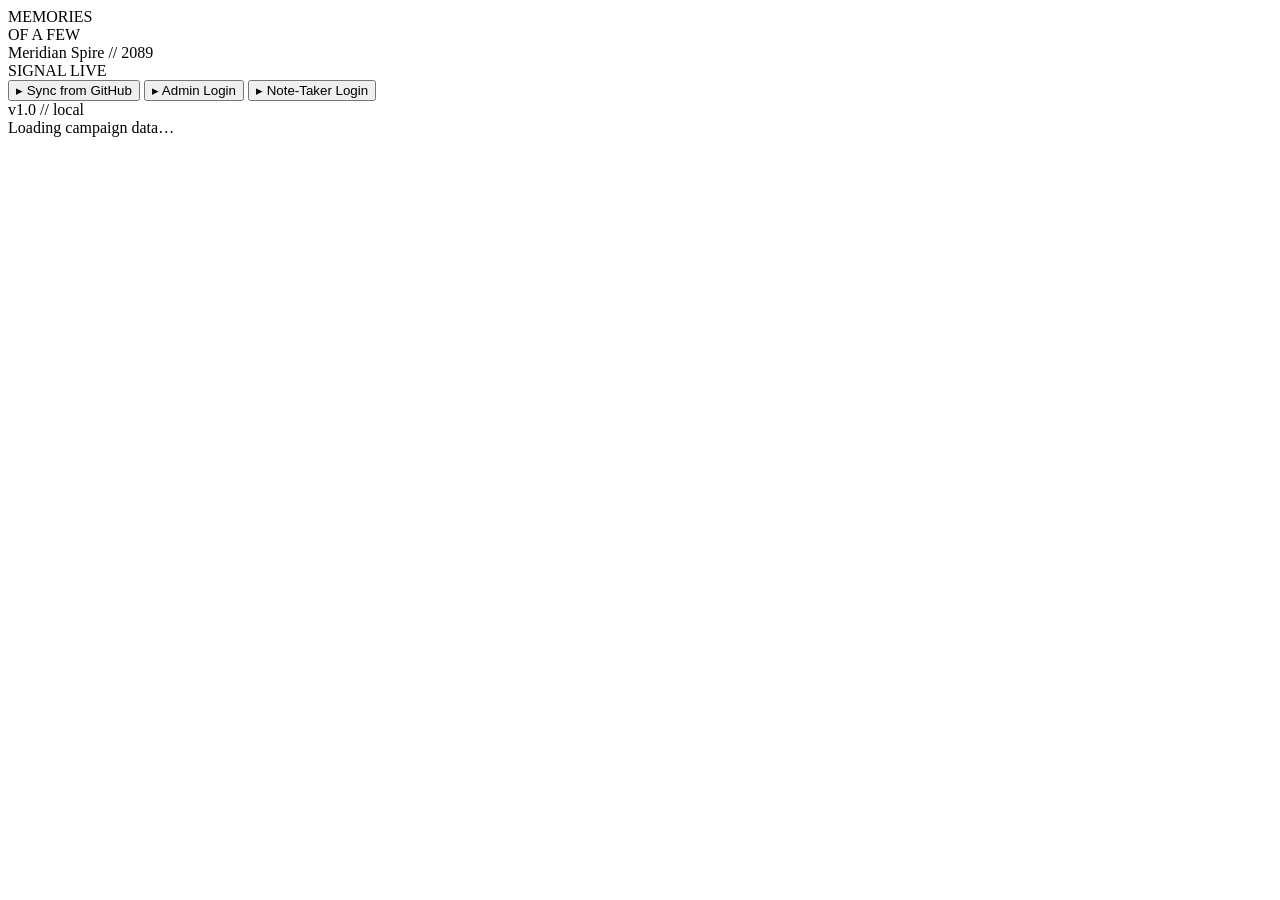
==== docs/index.html @ 8a1b784b "Create index.html" ====
<!doctype html>
<html lang="en">
<head>
  <meta charset="utf-8">
  <meta name="viewport" content="width=device-width,initial-scale=1,viewport-fit=cover">
  <meta name="theme-color" content="#040707">
  <title>Memories of a Few</title>

  <link rel="icon" type="image/png" sizes="32x32" href="icons/icon-32.png">
  <link rel="icon" type="image/png" sizes="192x192" href="icons/icon-192.png">
  <link rel="apple-touch-icon" href="icons/icon-180.png">
  <link rel="manifest" href="manifest.json">

  <link rel="preconnect" href="https://fonts.gstatic.com" crossorigin>
  <link rel="stylesheet" href="https://fonts.googleapis.com/css2?family=Inter:wght@400;500;700;800;900&family=JetBrains+Mono:wght@400;500;600&display=swap">

  <link rel="stylesheet" href="styles/base.css">
  <link rel="stylesheet" href="styles/factions.css">
  <link rel="stylesheet" href="styles/npcs.css">
  <link rel="stylesheet" href="styles/maps.css">
  <link rel="stylesheet" href="styles/notes.css">
</head>
<body>

<aside class="sidebar">
  <div class="brand">
    <div class="brand-mark"></div>
    <div class="brand-text">
      <div class="brand-title">MEMORIES<br>OF A FEW</div>
      <div class="brand-sub">Meridian Spire // 2089</div>
      <div class="brand-signal"><span class="dot"></span>SIGNAL LIVE</div>
    </div>
  </div>

  <nav class="tabs" id="tabs"></nav>

  <div class="sidebar-foot">
    <button class="foot-btn" id="btn-refresh">▸ Sync from GitHub</button>
    <button class="foot-btn" id="btn-admin">▸ Admin Login</button>
    <button class="foot-btn" id="btn-notetaker">▸ Note-Taker Login</button>
    <div class="version">v1.0 // local</div>
  </div>
</aside>

<main class="main" id="main">
  <div class="loading">Loading campaign data…</div>
</main>

<div class="toast-host" id="toast-host"></div>

<script src="github-api.js"></script>
<script src="data-loader.js"></script>
<script src="views/factions.js"></script>
<script src="views/npcs.js"></script>
<script src="views/maps.js"></script>
<script src="views/notes.js"></script>
<script src="views/admin-panel.js"></script>
<script src="app.js"></script>
</body>
</html>
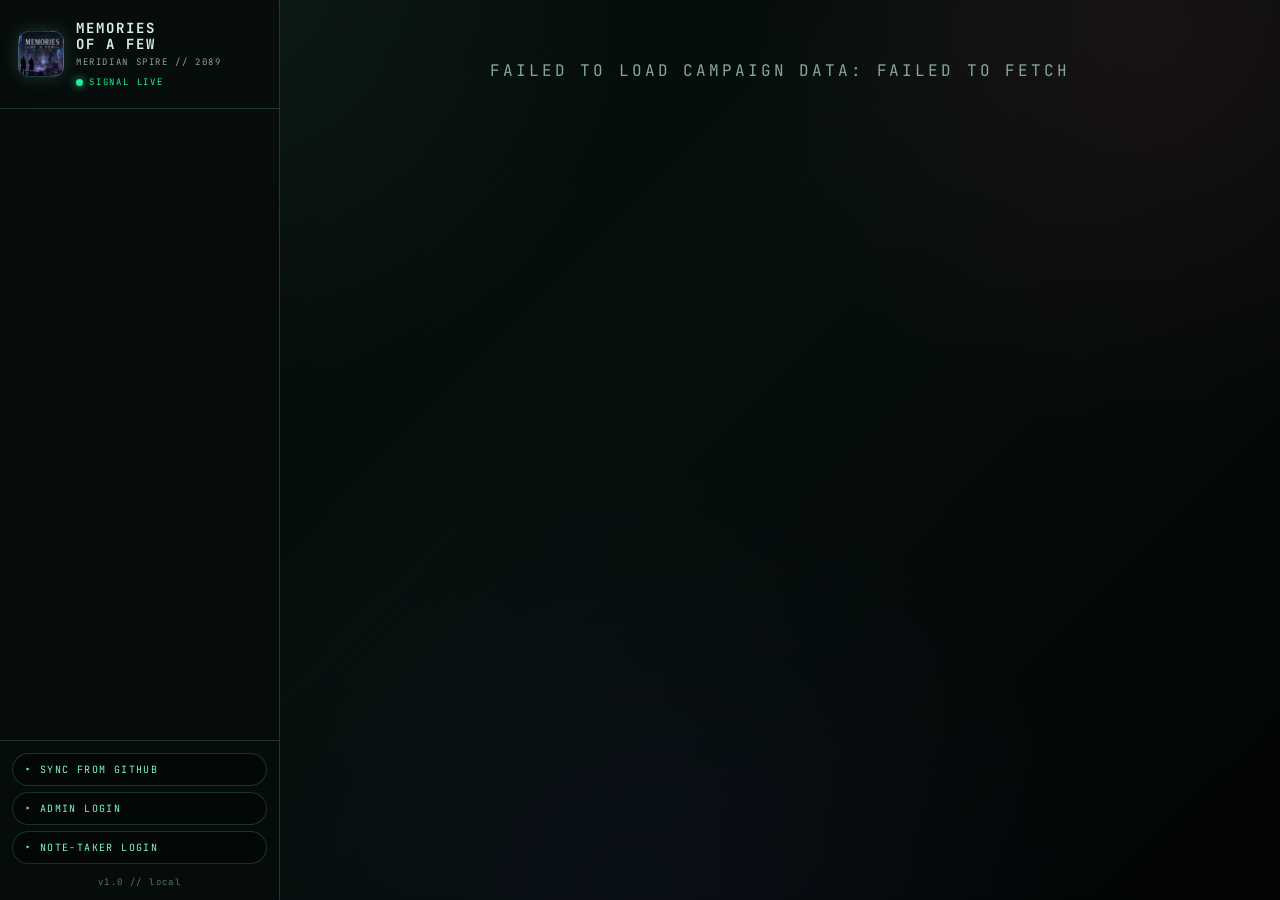
==== commit ae7ba0af: "Update 1.2" ====
--- a/docs/index.html
+++ b/docs/index.html
@@ -53,6 +53,7 @@
 <script src="views/factions.js"></script>
 <script src="views/npcs.js"></script>
 <script src="views/maps.js"></script>
+<script src="views/evidence.js"></script>
 <script src="views/notes.js"></script>
 <script src="views/admin-panel.js"></script>
 <script src="app.js"></script>
--- a/docs/styles/base.css
+++ b/docs/styles/base.css
@@ -0,0 +1,372 @@
+/* ── Base reset / typography ─────────────────────────────────────────── */
+* { box-sizing: border-box; }
+html { scroll-behavior: smooth; }
+body {
+  margin: 0; min-height: 100vh;
+  font-family: Inter, ui-sans-serif, system-ui, sans-serif;
+  background:
+    radial-gradient(circle at 12% -10%, rgba(139,255,177,.10), transparent 35%),
+    radial-gradient(circle at 90% 4%, rgba(255,79,109,.08), transparent 28%),
+    radial-gradient(circle at 50% 100%, rgba(105,100,255,.06), transparent 40%),
+    linear-gradient(135deg, #020404, #06100d 45%, #030405);
+  color: #eaf2ee;
+  overflow: hidden;
+  display: grid;
+  grid-template-columns: 280px 1fr;
+  height: 100vh;
+}
+body::before {
+  content: ""; position: fixed; inset: 0; pointer-events: none; z-index: 100;
+  background: repeating-linear-gradient(0deg, rgba(0,0,0,.13) 0 1px, transparent 1px 4px);
+  opacity: .5;
+}
+:root {
+  --bg: #040707;
+  --panel: rgba(11, 17, 20, 0.92);
+  --panel2: rgba(18, 28, 32, 0.72);
+  --ink: #d8f7ec;
+  --muted: #88a99f;
+  --dim: #58756c;
+  --line: rgba(135, 255, 213, 0.18);
+  --line-soft: rgba(135, 255, 213, 0.10);
+  --green: #7fffc5;
+  --green2: #21f39b;
+  --red: #ff4267;
+  --gold: #ffd36b;
+  --purple: #9b76ff;
+  --blue: #6ad8ff;
+  --mono: 'JetBrains Mono', ui-monospace, Consolas, monospace;
+  --sans: Inter, ui-sans-serif, system-ui, sans-serif;
+}
+
+/* ── Sidebar ─────────────────────────────────────────────────────────── */
+.sidebar {
+  background: rgba(7, 11, 12, 0.92);
+  border-right: 1px solid var(--line);
+  display: flex; flex-direction: column;
+  overflow: hidden;
+}
+.brand {
+  display: flex; gap: 12px; align-items: center;
+  padding: 20px 18px;
+  border-bottom: 1px solid var(--line);
+}
+.brand-mark {
+  width: 46px; height: 46px; flex-shrink: 0;
+  background: url('../icons/icon-192.png') center/cover;
+  border-radius: 10px;
+  border: 1px solid var(--line);
+  box-shadow: 0 0 18px rgba(127,255,197,0.18);
+}
+.brand-text { flex: 1; min-width: 0; }
+.brand-title {
+  font-family: var(--mono);
+  font-size: 14px; font-weight: 700;
+  color: var(--ink);
+  letter-spacing: 0.14em;
+  line-height: 1.15;
+}
+.brand-sub {
+  font-family: var(--mono);
+  font-size: 9px;
+  color: var(--muted);
+  letter-spacing: 0.18em;
+  margin-top: 4px;
+  text-transform: uppercase;
+}
+.brand-signal {
+  font-family: var(--mono);
+  font-size: 9px;
+  color: var(--green2);
+  letter-spacing: 0.2em;
+  margin-top: 8px;
+  text-transform: uppercase;
+  display: flex; align-items: center; gap: 6px;
+}
+.dot {
+  width: 7px; height: 7px; border-radius: 999px;
+  background: var(--green2);
+  box-shadow: 0 0 8px var(--green2);
+  animation: pulse 1.4s infinite alternate;
+}
+@keyframes pulse { from { opacity: .35; } to { opacity: 1; } }
+
+/* Tabs */
+.tabs {
+  flex: 1; overflow-y: auto;
+  padding: 12px 0;
+}
+.tab {
+  display: flex; align-items: center; gap: 12px;
+  width: 100%;
+  background: transparent; border: none;
+  border-left: 3px solid transparent;
+  color: var(--muted);
+  font-family: var(--mono);
+  font-size: 11px; letter-spacing: 0.16em;
+  text-transform: uppercase;
+  padding: 12px 18px;
+  cursor: pointer;
+  text-align: left;
+}
+.tab:hover { background: rgba(127,255,197,0.04); color: #a9d2c1; }
+.tab.active {
+  color: var(--green);
+  background: rgba(127,255,197,0.07);
+  border-left-color: var(--green);
+}
+.tab-icon { width: 16px; text-align: center; font-size: 13px; }
+
+/* Sidebar footer */
+.sidebar-foot {
+  border-top: 1px solid var(--line);
+  padding: 12px;
+  display: flex; flex-direction: column; gap: 6px;
+}
+.foot-btn {
+  background: rgba(0,0,0,0.3); color: var(--green);
+  border: 1px solid var(--line);
+  font-family: var(--mono); font-size: 10px;
+  letter-spacing: 0.14em; text-transform: uppercase;
+  padding: 9px 12px;
+  border-radius: 999px;
+  cursor: pointer;
+  text-align: left;
+  transition: background 0.15s, border-color 0.15s;
+}
+.foot-btn:hover { background: rgba(127,255,197,0.06); border-color: var(--green); }
+.foot-btn.active { color: var(--gold); border-color: var(--gold); }
+.version {
+  font-family: var(--mono);
+  font-size: 9px; color: var(--dim);
+  letter-spacing: 0.16em;
+  margin-top: 6px; text-align: center;
+}
+
+/* ── Main panel ──────────────────────────────────────────────────────── */
+.main {
+  overflow-y: auto;
+  position: relative;
+}
+.loading {
+  padding: 60px;
+  text-align: center;
+  font-family: var(--mono);
+  color: var(--muted);
+  letter-spacing: 0.18em;
+  text-transform: uppercase;
+}
+.wrap {
+  width: min(1240px, calc(100% - 32px));
+  margin: 0 auto;
+}
+
+/* ── Toast notifications ─────────────────────────────────────────────── */
+.toast-host {
+  position: fixed; bottom: 22px; right: 22px;
+  display: flex; flex-direction: column; gap: 8px;
+  z-index: 1000;
+  pointer-events: none;
+}
+.toast {
+  background: rgba(11, 22, 18, 0.96);
+  border: 1px solid var(--green);
+  color: var(--ink);
+  font-family: var(--mono); font-size: 12px;
+  padding: 12px 18px;
+  border-radius: 10px;
+  box-shadow: 0 8px 32px rgba(0,0,0,0.6), 0 0 18px rgba(127,255,197,0.18);
+  animation: toast-in 0.2s ease-out;
+  pointer-events: auto;
+}
+.toast.error { border-color: var(--red); box-shadow: 0 8px 32px rgba(0,0,0,0.6), 0 0 18px rgba(255,66,103,0.2); }
+@keyframes toast-in {
+  from { opacity: 0; transform: translateY(10px); }
+  to   { opacity: 1; transform: translateY(0); }
+}
+
+/* ── Modal ───────────────────────────────────────────────────────────── */
+.modal-backdrop {
+  position: fixed; inset: 0;
+  background: rgba(0,0,0,0.75);
+  backdrop-filter: blur(6px);
+  z-index: 200;
+  display: flex; align-items: center; justify-content: center;
+  padding: 20px;
+}
+.modal {
+  background: rgba(7, 12, 11, 0.98);
+  border: 1px solid var(--line);
+  border-radius: 22px;
+  width: 100%;
+  max-width: 720px;
+  max-height: 90vh;
+  overflow-y: auto;
+  padding: 28px;
+  color: var(--ink);
+  font-family: var(--sans);
+  box-shadow: 0 24px 80px rgba(0,0,0,0.7);
+}
+.modal h2 {
+  font-family: var(--mono);
+  font-size: 14px;
+  letter-spacing: 0.18em;
+  color: var(--green);
+  text-transform: uppercase;
+  margin: 0 0 16px;
+}
+.modal-row { display: flex; flex-direction: column; gap: 6px; margin-bottom: 14px; }
+.modal-row label {
+  font-family: var(--mono);
+  font-size: 10px;
+  letter-spacing: 0.16em;
+  color: var(--muted);
+  text-transform: uppercase;
+}
+.modal-row input, .modal-row textarea, .modal-row select {
+  background: rgba(0,0,0,0.4);
+  border: 1px solid var(--line);
+  color: var(--ink);
+  font-family: var(--mono);
+  font-size: 13px;
+  padding: 10px 12px;
+  border-radius: 10px;
+}
+.modal-row textarea { resize: vertical; min-height: 120px; line-height: 1.5; }
+.modal-row input:focus, .modal-row textarea:focus, .modal-row select:focus {
+  outline: none; border-color: var(--green);
+}
+.modal-actions {
+  display: flex; gap: 8px; justify-content: flex-end;
+  margin-top: 18px;
+}
+.btn {
+  background: rgba(0,0,0,0.35);
+  border: 1px solid var(--line);
+  color: var(--green);
+  font-family: var(--mono);
+  font-size: 11px;
+  letter-spacing: 0.14em;
+  text-transform: uppercase;
+  padding: 9px 14px;
+  border-radius: 999px;
+  cursor: pointer;
+}
+.btn:hover { background: rgba(127,255,197,0.08); border-color: var(--green); }
+.btn.primary { background: rgba(127,255,197,0.12); border-color: var(--green); }
+.btn.danger { color: var(--red); border-color: var(--red); }
+.btn.danger:hover { background: rgba(255,66,103,0.10); }
+
+/* ── Admin floating action bar ───────────────────────────────────────── */
+.admin-bar {
+  position: fixed; top: 0; left: 280px; right: 0; z-index: 80;
+  background: linear-gradient(90deg, rgba(40,12,18,0.96), rgba(20,10,20,0.96));
+  border-bottom: 1px solid #7f2731;
+  padding: 8px 24px;
+  display: flex; align-items: center; justify-content: space-between;
+  font-family: var(--mono);
+  font-size: 11px;
+  letter-spacing: 0.16em;
+  text-transform: uppercase;
+}
+.admin-bar .left { color: #ffb6b0; }
+.admin-bar .right { display: flex; gap: 8px; }
+
+/* ── Field reveal toggle (admin only) ────────────────────────────────── */
+.reveal-toggle {
+  display: inline-flex; align-items: center; gap: 6px;
+  font-family: var(--mono);
+  font-size: 10px;
+  letter-spacing: 0.14em;
+  text-transform: uppercase;
+  background: rgba(0,0,0,0.35);
+  border: 1px solid var(--line);
+  padding: 5px 10px;
+  border-radius: 999px;
+  cursor: pointer;
+  user-select: none;
+  color: var(--muted);
+}
+.reveal-toggle.revealed { color: var(--green); border-color: var(--green); }
+.reveal-toggle.hidden { color: var(--red); border-color: var(--red); }
+.reveal-toggle:hover { background: rgba(127,255,197,0.05); }
+.edit-btn {
+  margin-left: 8px;
+  font-family: var(--mono);
+  font-size: 10px;
+  background: transparent;
+  border: 1px solid var(--line);
+  color: var(--muted);
+  padding: 4px 9px;
+  border-radius: 999px;
+  cursor: pointer;
+  letter-spacing: 0.12em;
+}
+.edit-btn:hover { color: var(--green); border-color: var(--green); }
+
+/* ── Redacted block (player view of hidden field) ───────────────────── */
+.field-redacted {
+  border: 1px solid var(--red);
+  border-radius: 14px;
+  background: rgba(40,12,16,0.6);
+  padding: 16px;
+  position: relative;
+}
+.field-redacted b {
+  font-family: var(--mono);
+  font-size: 11px;
+  letter-spacing: 0.16em;
+  color: var(--red);
+  text-transform: uppercase;
+  display: block; margin-bottom: 8px;
+}
+.field-redacted p {
+  margin: 0;
+  font-family: var(--mono);
+  font-size: 13px;
+  color: #ff8895;
+  letter-spacing: 0.14em;
+}
+.field-redacted::after {
+  content: '';
+  position: absolute; inset: 0; pointer-events: none;
+  background: repeating-linear-gradient(45deg, rgba(255,66,103,0.04) 0 8px, transparent 8px 16px);
+  border-radius: 14px;
+}
+
+/* ── Responsive sidebar (small screens) ─────────────────────────────── */
+@media (max-width: 800px) {
+  body { grid-template-columns: 1fr; grid-template-rows: auto 1fr; }
+  .sidebar {
+    border-right: none;
+    border-bottom: 1px solid var(--line);
+    flex-direction: row; height: auto;
+    align-items: center; padding: 6px;
+    overflow-x: auto; overflow-y: hidden;
+  }
+  .brand { padding: 8px 10px; border-bottom: none; border-right: 1px solid var(--line); flex-shrink: 0; }
+  .brand-text { display: none; }
+  .tabs { display: flex; padding: 0; flex: 1; }
+  .tab { white-space: nowrap; border-left: none; border-bottom: 3px solid transparent; padding: 12px 14px; }
+  .tab.active { border-left-color: transparent; border-bottom-color: var(--green); }
+  .sidebar-foot { display: none; }
+  .admin-bar { left: 0; }
+}
+
+/* ── Locked item cards ──────────────────────────────────────────────── */
+.locked-card {
+  border-color: rgba(255,66,103,0.4) !important;
+  background: rgba(28,10,14,0.5) !important;
+  position: relative;
+  display: flex !important;
+  flex-direction: column;
+  overflow: hidden;
+  border-radius: 22px;
+}
+.locked-card::after {
+  content: '';
+  position: absolute; inset: 0; pointer-events: none;
+  background: repeating-linear-gradient(45deg, rgba(255,66,103,0.04) 0 10px, transparent 10px 20px);
+  border-radius: inherit;
+}
+.locked-card:hover { border-color: rgba(255,66,103,0.7) !important; }
--- a/docs/styles/factions.css
+++ b/docs/styles/factions.css
@@ -0,0 +1,314 @@
+/* ── Faction view ────────────────────────────────────────────────────── */
+.faction-view { padding: 28px 0 60px; }
+
+.hero {
+  padding: 48px 0 24px;
+}
+.hero-grid {
+  display: grid;
+  grid-template-columns: 1.1fr 0.9fr;
+  gap: 28px;
+  align-items: center;
+}
+.hero .kicker {
+  font-family: var(--mono);
+  color: var(--red);
+  letter-spacing: 0.22em;
+  text-transform: uppercase;
+  font-size: 12px;
+}
+.hero h1 {
+  font-size: clamp(36px, 6vw, 72px);
+  line-height: 0.92;
+  margin: 14px 0 10px;
+  text-transform: uppercase;
+  letter-spacing: -0.05em;
+  text-shadow: 0 0 28px rgba(127,255,197,0.18);
+}
+.hero h1 span { color: var(--green); }
+.hero .subtitle {
+  font-size: 18px;
+  color: #cfe0d9;
+  max-width: 780px;
+  line-height: 1.5;
+}
+.meta-row {
+  display: flex; flex-wrap: wrap; gap: 10px;
+  margin-top: 18px;
+}
+.pill {
+  border: 1px solid var(--line);
+  background: rgba(255,255,255,0.04);
+  border-radius: 999px;
+  padding: 7px 12px;
+  font-size: 12px; color: #dce9e3;
+  font-family: var(--mono);
+  letter-spacing: 0.1em;
+  text-transform: uppercase;
+}
+.hero-banner {
+  border: 1px solid var(--line);
+  border-radius: 24px;
+  background: linear-gradient(145deg, rgba(255,255,255,0.07), rgba(0,0,0,0.15));
+  padding: 0; overflow: hidden;
+}
+.hero-banner img { width: 100%; display: block; }
+
+/* Matrix */
+.matrix-section {
+  margin-top: 12px;
+  padding: 22px;
+  border: 1px solid var(--line);
+  border-radius: 28px;
+  background: linear-gradient(145deg, rgba(255,255,255,0.04), rgba(0,0,0,0.18));
+}
+.matrix-section h2 {
+  font-family: var(--mono);
+  font-size: 14px;
+  color: var(--green);
+  letter-spacing: 0.2em;
+  text-transform: uppercase;
+  margin: 0 0 18px;
+}
+.matrix-grid {
+  display: grid;
+  grid-template-columns: repeat(2, 1fr);
+  gap: 14px;
+}
+.matrix-card {
+  display: grid;
+  grid-template-columns: 160px 1fr;
+  gap: 16px;
+  align-items: center;
+  border: 1px solid var(--line);
+  border-radius: 22px;
+  background: linear-gradient(145deg, rgba(255,255,255,0.06), rgba(0,0,0,0.15));
+  padding: 16px;
+  cursor: pointer;
+  transition: border-color 0.2s, background 0.2s;
+}
+.matrix-card:hover { border-color: var(--primary, var(--green)); background: linear-gradient(145deg, rgba(255,255,255,0.09), rgba(0,0,0,0.18)); }
+.matrix-emblem {
+  height: 130px;
+  border-radius: 18px;
+  background: radial-gradient(circle at center, rgba(127,255,197,0.12), transparent 65%);
+  display: grid; place-items: center;
+  border: 1px solid rgba(255,255,255,0.06);
+}
+.matrix-emblem .letter {
+  font-family: var(--mono);
+  font-size: 48px;
+  font-weight: 700;
+  color: var(--primary, var(--green));
+  text-shadow: 0 0 20px var(--primary, var(--green));
+}
+.matrix-card h3 {
+  font-size: 22px;
+  margin: 4px 0 6px;
+  text-transform: uppercase;
+  letter-spacing: -0.01em;
+}
+.matrix-card .matrix-kicker {
+  font-family: var(--mono);
+  color: var(--accent, var(--red));
+  letter-spacing: 0.12em;
+  text-transform: uppercase;
+  font-size: 11px;
+  display: block;
+  margin-bottom: 8px;
+}
+.matrix-card .matrix-sub {
+  color: #cbdad4;
+  font-size: 14px;
+  line-height: 1.45;
+  margin: 0;
+}
+.matrix-card .count {
+  font-family: var(--mono);
+  color: var(--accent, var(--red));
+  letter-spacing: 0.14em;
+  text-transform: uppercase;
+  font-size: 11px;
+  display: block;
+  margin-top: 10px;
+}
+
+/* Faction sections */
+.faction-section {
+  border: 1px solid var(--line);
+  border-radius: 32px;
+  margin: 32px 0;
+  padding: 28px;
+  background: linear-gradient(145deg,
+    color-mix(in srgb, var(--primary) 6%, transparent),
+    rgba(255,255,255,0.018));
+  box-shadow: 0 20px 70px rgba(0,0,0,0.32);
+}
+.section-header {
+  display: grid;
+  grid-template-columns: 1fr 220px;
+  gap: 24px;
+  align-items: center;
+  padding: 0 0 18px;
+}
+.section-header .kicker {
+  font-family: var(--mono);
+  color: var(--accent);
+  letter-spacing: 0.18em;
+  text-transform: uppercase;
+  font-size: 12px;
+}
+.section-header h2 {
+  font-size: clamp(28px, 4.5vw, 54px);
+  line-height: 0.95;
+  margin: 8px 0;
+  text-transform: uppercase;
+  letter-spacing: -0.04em;
+  color: #fff;
+}
+.section-header .section-sub {
+  font-size: 16px;
+  color: #d3e0da;
+  line-height: 1.5;
+}
+.section-emblem {
+  height: 150px;
+  border-radius: 18px;
+  background: radial-gradient(circle at center, rgba(127,255,197,0.10), transparent 65%);
+  display: grid; place-items: center;
+  border: 1px solid rgba(255,255,255,0.06);
+}
+.section-emblem .letter {
+  font-family: var(--mono);
+  font-size: 60px;
+  font-weight: 700;
+  color: var(--primary);
+  text-shadow: 0 0 24px var(--primary);
+}
+
+.section-tabs {
+  display: flex; flex-wrap: wrap; gap: 8px;
+  margin: 0 0 16px;
+}
+.section-tabs a {
+  border: 1px solid var(--line);
+  border-radius: 999px;
+  background: rgba(0,0,0,0.25);
+  padding: 7px 12px;
+  color: #eaf2ee;
+  font-family: var(--mono);
+  font-size: 11px;
+  text-transform: uppercase;
+  letter-spacing: 0.1em;
+  text-decoration: none;
+  cursor: pointer;
+}
+.section-tabs a:hover { border-color: var(--primary); color: var(--primary); }
+
+.panel {
+  border: 1px solid var(--line);
+  border-radius: 22px;
+  background: linear-gradient(145deg, rgba(255,255,255,0.05), rgba(0,0,0,0.12));
+  padding: 22px;
+  margin: 16px 0;
+}
+.panel-title-row {
+  display: flex; align-items: center; justify-content: space-between;
+  flex-wrap: wrap; gap: 10px;
+  margin-bottom: 14px;
+}
+.panel h3 {
+  margin: 0;
+  font-size: 22px;
+  text-transform: uppercase;
+  letter-spacing: -0.01em;
+}
+
+.twocol {
+  display: grid;
+  grid-template-columns: 1fr 1fr;
+  gap: 14px;
+}
+.field {
+  border: 1px solid var(--line-soft);
+  border-radius: 16px;
+  background: rgba(0,0,0,0.22);
+  padding: 16px;
+  position: relative;
+}
+.field.wide { grid-column: 1 / -1; }
+.field b {
+  font-family: var(--mono);
+  color: var(--primary);
+  text-transform: uppercase;
+  letter-spacing: 0.14em;
+  font-size: 11px;
+  display: block;
+  margin-bottom: 10px;
+}
+.field p {
+  margin: 0;
+  color: #d7e4de;
+  line-height: 1.55;
+  white-space: pre-wrap;
+}
+
+.list { display: grid; gap: 10px; margin: 0; padding: 0; list-style: none; }
+.list li {
+  border-left: 3px solid var(--primary);
+  padding: 10px 14px;
+  background: rgba(255,255,255,0.035);
+  border-radius: 0 12px 12px 0;
+  color: #d7e4de;
+}
+
+/* NPC sub-cards inside a faction */
+.npc-grid {
+  display: grid;
+  grid-template-columns: repeat(2, 1fr);
+  gap: 14px;
+}
+.npc-card-mini {
+  border: 1px solid var(--line);
+  border-radius: 18px;
+  background: rgba(0,0,0,0.25);
+  padding: 16px;
+}
+.npc-card-mini h4 {
+  margin: 0 0 8px;
+  font-size: 17px;
+  color: var(--primary);
+}
+.npc-card-mini p {
+  margin: 0;
+  font-size: 13px;
+  color: #d7e4de;
+  line-height: 1.5;
+  white-space: pre-wrap;
+}
+
+@media (max-width: 1000px) {
+  .hero-grid, .section-header, .twocol { grid-template-columns: 1fr; }
+  .matrix-grid { grid-template-columns: 1fr; }
+  .matrix-card { grid-template-columns: 1fr; }
+  .section-emblem { display: none; }
+  .npc-grid { grid-template-columns: 1fr; }
+}
+
+/* ── Locked item cards ──────────────────────────────────────────────── */
+.locked-card {
+  border-color: rgba(255,66,103,0.4) !important;
+  background: rgba(28,10,14,0.5) !important;
+  position: relative;
+  display: flex !important;
+  flex-direction: column;
+  overflow: hidden;
+  border-radius: 22px;
+}
+.locked-card::after {
+  content: '';
+  position: absolute; inset: 0; pointer-events: none;
+  background: repeating-linear-gradient(45deg, rgba(255,66,103,0.04) 0 10px, transparent 10px 20px);
+  border-radius: inherit;
+}
+.locked-card:hover { border-color: rgba(255,66,103,0.7) !important; }
--- a/docs/styles/npcs.css
+++ b/docs/styles/npcs.css
@@ -0,0 +1,195 @@
+/* ── NPC view ────────────────────────────────────────────────────────── */
+.npc-view { padding: 28px 0 60px; }
+
+.npc-hero {
+  border: 1px solid var(--line);
+  border-radius: 24px;
+  background: linear-gradient(145deg, rgba(7,17,15,0.94), rgba(9,12,16,0.9));
+  padding: 30px;
+  box-shadow: 0 0 18px rgba(127,255,197,0.10), 0 0 48px rgba(33,243,155,0.06);
+  margin-bottom: 22px;
+}
+.npc-hero .eyebrow {
+  color: var(--green);
+  text-transform: uppercase;
+  letter-spacing: 0.22em;
+  font-size: 12px;
+  font-family: var(--mono);
+  margin-bottom: 10px;
+}
+.npc-hero h1 {
+  margin: 0;
+  font-size: clamp(36px, 5vw, 64px);
+  line-height: 0.95;
+  text-transform: uppercase;
+  letter-spacing: -0.05em;
+  text-shadow: 0 0 18px rgba(127,255,197,0.18);
+  font-family: var(--mono);
+}
+.npc-hero p {
+  max-width: 920px;
+  color: var(--muted);
+  line-height: 1.65;
+  margin: 18px 0 0;
+  font-family: var(--mono);
+  font-size: 13px;
+}
+
+/* Controls bar */
+.npc-controls {
+  display: grid;
+  grid-template-columns: 1fr 200px 200px 140px;
+  gap: 10px;
+  margin: 18px 0 28px;
+  padding: 12px;
+  border: 1px solid var(--line);
+  border-radius: 20px;
+  background: rgba(0,0,0,0.5);
+  backdrop-filter: blur(10px);
+}
+.npc-controls input, .npc-controls select {
+  background: rgba(0,0,0,0.4);
+  border: 1px solid var(--line);
+  color: #fff;
+  border-radius: 12px;
+  padding: 10px 14px;
+  font-family: var(--mono);
+  font-size: 12px;
+}
+.npc-controls input:focus, .npc-controls select:focus {
+  outline: none; border-color: var(--green);
+}
+.npc-controls input::placeholder { color: #99aca5; }
+
+.npc-section-block {
+  margin: 28px 0;
+}
+.npc-section-block h2 {
+  font-family: var(--mono);
+  font-size: 14px;
+  letter-spacing: 0.2em;
+  color: var(--gold);
+  text-transform: uppercase;
+  margin: 0 0 10px;
+}
+.npc-section-block .section-desc {
+  font-family: var(--mono);
+  font-size: 12px;
+  color: var(--muted);
+  margin: 0 0 16px;
+  line-height: 1.5;
+}
+
+.npc-grid-main {
+  display: grid;
+  grid-template-columns: repeat(3, 1fr);
+  gap: 16px;
+}
+.npc-card {
+  border: 1px solid var(--line);
+  border-radius: 22px;
+  background: rgba(0,0,0,0.3);
+  overflow: hidden;
+  cursor: pointer;
+  transition: border-color 0.2s, transform 0.2s;
+  display: flex; flex-direction: column;
+}
+.npc-card:hover {
+  border-color: var(--faction-color, var(--green));
+  transform: translateY(-3px);
+}
+.npc-portrait {
+  height: 180px;
+  background: radial-gradient(circle at top, rgba(135,255,213,0.16), transparent 60%);
+  border-bottom: 1px solid var(--line);
+  display: grid;
+  place-items: center;
+  font-family: var(--mono);
+  font-size: 60px;
+  font-weight: 700;
+  color: var(--faction-color, var(--green));
+  text-shadow: 0 0 30px var(--faction-color, var(--green));
+  text-transform: uppercase;
+}
+.npc-body { padding: 16px 18px 18px; flex: 1; display: flex; flex-direction: column; }
+.npc-body .npc-role {
+  font-family: var(--mono);
+  color: var(--faction-color, var(--green));
+  font-size: 11px;
+  text-transform: uppercase;
+  letter-spacing: 0.14em;
+  margin-bottom: 6px;
+}
+.npc-body h3 {
+  font-size: 20px;
+  margin: 4px 0 8px;
+  font-family: var(--mono);
+}
+.npc-body .npc-faction-tag {
+  display: inline-block;
+  font-family: var(--mono);
+  font-size: 10px;
+  color: var(--muted);
+  letter-spacing: 0.14em;
+  text-transform: uppercase;
+  padding: 4px 10px;
+  border: 1px solid var(--line);
+  border-radius: 999px;
+  margin-bottom: 12px;
+  align-self: flex-start;
+}
+.npc-card .quote {
+  border-left: 3px solid var(--red);
+  padding: 10px 12px;
+  margin: 8px 0;
+  background: rgba(255,255,255,0.035);
+  color: #fff;
+  border-radius: 0 12px 12px 0;
+  font-style: italic;
+  font-size: 13px;
+  line-height: 1.45;
+}
+.npc-card .mini {
+  font-size: 13px;
+  color: #d4e1db;
+  margin: 6px 0;
+  line-height: 1.5;
+}
+.npc-card .mini strong {
+  color: var(--faction-color, var(--green));
+  font-family: var(--mono);
+  font-size: 11px;
+  letter-spacing: 0.12em;
+  text-transform: uppercase;
+  display: block;
+  margin-bottom: 3px;
+}
+.npc-card .gm-label {
+  display: inline-flex;
+  margin: 12px 0 8px;
+  border: 1px solid var(--red);
+  color: var(--red);
+  border-radius: 999px;
+  padding: 4px 10px;
+  font-size: 10px;
+  font-family: var(--mono);
+  text-transform: uppercase;
+  letter-spacing: 0.12em;
+}
+
+/* Status pills inside cards */
+.status-pills { display: flex; gap: 6px; flex-wrap: wrap; margin: 6px 0; }
+.status-pills .pill {
+  font-size: 10px;
+  padding: 3px 9px;
+  letter-spacing: 0.1em;
+}
+
+@media (max-width: 1200px) {
+  .npc-grid-main { grid-template-columns: repeat(2, 1fr); }
+  .npc-controls { grid-template-columns: 1fr 1fr; }
+}
+@media (max-width: 700px) {
+  .npc-grid-main { grid-template-columns: 1fr; }
+  .npc-controls { grid-template-columns: 1fr; }
+}
--- a/docs/styles/maps.css
+++ b/docs/styles/maps.css
@@ -0,0 +1,211 @@
+/* ── Maps view ───────────────────────────────────────────────────────── */
+.maps-view { padding: 28px 0 60px; }
+.maps-grid {
+  display: grid;
+  grid-template-columns: repeat(2, 1fr);
+  gap: 18px;
+  margin-top: 24px;
+}
+.map-card {
+  border: 1px solid var(--line);
+  border-radius: 22px;
+  background: rgba(0,0,0,0.3);
+  overflow: hidden;
+  cursor: pointer;
+  transition: border-color 0.2s, transform 0.2s;
+}
+.map-card:hover { border-color: var(--accent, var(--green)); transform: translateY(-2px); }
+.map-thumb {
+  width: 100%; aspect-ratio: 4/3;
+  background: #050a08 center/cover no-repeat;
+  border-bottom: 1px solid var(--line);
+}
+.map-body { padding: 18px 20px; }
+.map-body .map-num {
+  font-family: var(--mono);
+  font-size: 11px;
+  color: var(--accent, var(--green));
+  letter-spacing: 0.14em;
+  text-transform: uppercase;
+}
+.map-body h3 { font-size: 22px; margin: 6px 0 4px; font-family: var(--mono); }
+.map-body .map-sub {
+  font-family: var(--mono);
+  font-size: 12px; color: var(--muted);
+  margin-bottom: 14px;
+}
+.map-body .map-desc { font-size: 13px; line-height: 1.6; color: #d4e1db; }
+.map-stats {
+  display: grid;
+  grid-template-columns: repeat(2, 1fr);
+  gap: 8px;
+  margin-top: 14px;
+}
+.map-stat {
+  font-family: var(--mono);
+  font-size: 11px;
+  color: #cbdad4;
+  padding: 6px 10px;
+  background: rgba(0,0,0,0.4);
+  border: 1px solid var(--line-soft);
+  border-radius: 10px;
+}
+.map-stat b {
+  color: var(--accent, var(--green));
+  letter-spacing: 0.14em;
+  text-transform: uppercase;
+  font-size: 10px;
+  display: block;
+  margin-bottom: 2px;
+}
+
+/* Map detail full image */
+.map-detail {
+  border: 1px solid var(--line);
+  border-radius: 22px;
+  background: rgba(0,0,0,0.3);
+  padding: 20px;
+}
+.map-detail img { width: 100%; height: auto; display: block; border-radius: 14px; }
+
+@media (max-width: 1000px) {
+  .maps-grid { grid-template-columns: 1fr; }
+}
+
+/* ── Notes view ──────────────────────────────────────────────────────── */
+.notes-view { padding: 28px 0 60px; }
+.notes-header {
+  display: flex; align-items: center; justify-content: space-between;
+  flex-wrap: wrap; gap: 12px;
+  margin-bottom: 18px;
+}
+.notes-header h1 {
+  font-family: var(--mono);
+  font-size: 28px;
+  margin: 0;
+  letter-spacing: -0.02em;
+  text-transform: uppercase;
+}
+.notes-header .eyebrow {
+  font-family: var(--mono);
+  font-size: 11px;
+  color: var(--gold);
+  letter-spacing: 0.22em;
+  text-transform: uppercase;
+  margin-bottom: 6px;
+}
+
+.session-block {
+  border: 1px solid var(--line);
+  border-radius: 22px;
+  background: linear-gradient(145deg, rgba(255,255,255,0.04), rgba(0,0,0,0.18));
+  padding: 24px 26px;
+  margin: 16px 0;
+}
+.session-block .session-eyebrow {
+  font-family: var(--mono);
+  font-size: 11px;
+  color: var(--gold);
+  letter-spacing: 0.22em;
+  text-transform: uppercase;
+  margin-bottom: 8px;
+}
+.session-block h3 {
+  margin: 0 0 4px;
+  font-size: 22px;
+  font-family: var(--mono);
+  text-transform: uppercase;
+  letter-spacing: -0.01em;
+}
+.session-block .session-meta {
+  font-family: var(--mono);
+  font-size: 11px;
+  color: var(--muted);
+  letter-spacing: 0.14em;
+  text-transform: uppercase;
+  margin-bottom: 14px;
+}
+.session-block .session-body {
+  font-family: var(--sans);
+  font-size: 15px;
+  line-height: 1.65;
+  color: var(--ink);
+  white-space: pre-wrap;
+}
+.session-block .session-actions {
+  display: flex; gap: 8px;
+  margin-top: 14px;
+  justify-content: flex-end;
+}
+
+.notes-empty {
+  text-align: center;
+  padding: 40px;
+  border: 1px dashed var(--line);
+  border-radius: 18px;
+  font-family: var(--mono);
+  color: var(--muted);
+  letter-spacing: 0.16em;
+  text-transform: uppercase;
+}
+
+/* ── Files / Evidence view ──────────────────────────────────────────── */
+.evidence-view { padding: 28px 0 60px; }
+.evidence-grid {
+  display: grid;
+  grid-template-columns: repeat(2, 1fr);
+  gap: 18px;
+  margin-top: 24px;
+}
+.evidence-card {
+  display: flex;
+  gap: 18px;
+  border: 1px solid var(--line);
+  border-radius: 22px;
+  background: rgba(0,0,0,0.3);
+  padding: 20px;
+  cursor: pointer;
+  transition: border-color 0.2s, transform 0.2s;
+}
+.evidence-card:hover { border-color: var(--accent, var(--green)); transform: translateY(-2px); }
+.evidence-icon {
+  flex-shrink: 0;
+  width: 72px; height: 72px;
+  display: grid; place-items: center;
+  font-size: 34px;
+  color: var(--accent, var(--green));
+  background: radial-gradient(circle at center, rgba(127,255,197,0.12), transparent 65%);
+  border: 1px solid var(--line);
+  border-radius: 16px;
+  text-shadow: 0 0 18px var(--accent, var(--green));
+}
+.evidence-body { flex: 1; min-width: 0; }
+.evidence-kicker {
+  font-family: var(--mono);
+  font-size: 10px;
+  letter-spacing: 0.18em;
+  text-transform: uppercase;
+  color: var(--accent, var(--green));
+  margin-bottom: 6px;
+}
+.evidence-body h3 {
+  margin: 0 0 8px;
+  font-size: 20px;
+  font-family: var(--mono);
+}
+.evidence-desc {
+  font-size: 13px;
+  line-height: 1.55;
+  color: #d4e1db;
+  margin: 0 0 14px;
+}
+.evidence-actions { display: flex; gap: 8px; }
+.evidence-admin {
+  margin-top: 12px;
+  display: flex;
+  justify-content: flex-end;
+}
+
+@media (max-width: 1000px) {
+  .evidence-grid { grid-template-columns: 1fr; }
+}
--- a/docs/styles/notes.css
+++ b/docs/styles/notes.css
@@ -0,0 +1 @@
+/* Notes styles are defined in maps.css for now */
